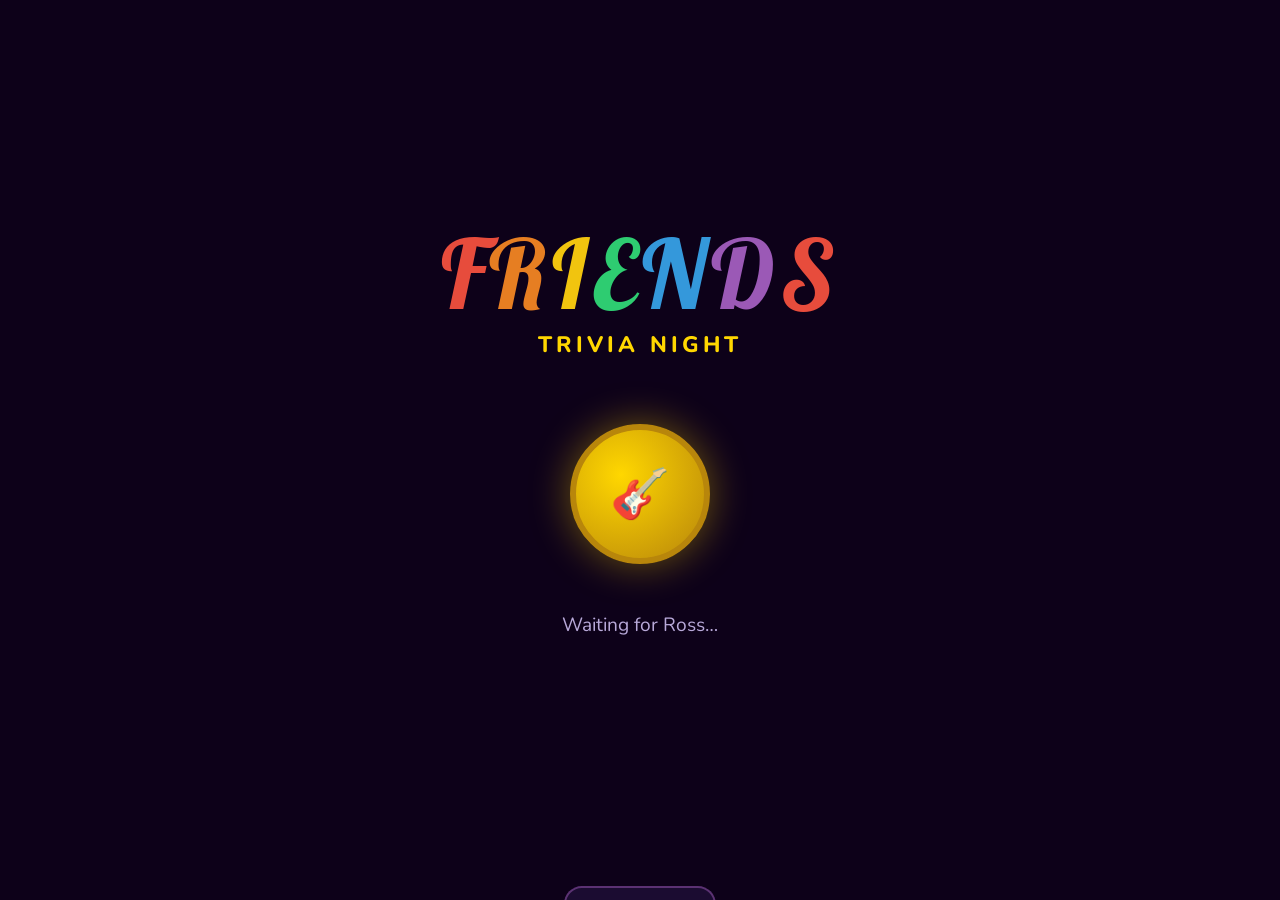
==== templates/game.html @ 620af834 "uploaded" ====
<!DOCTYPE html>
<html lang="en">
<head>
  <meta charset="UTF-8">
  <meta name="viewport" content="width=device-width, initial-scale=1.0">
  <title>Friends Trivia</title>
  <link rel="preconnect" href="https://fonts.googleapis.com">
  <link href="https://fonts.googleapis.com/css2?family=Lobster&family=Nunito:wght@400;600;700;800;900&display=swap" rel="stylesheet">
  <link rel="stylesheet" href="/static/style.css">
</head>
<body>

  <!-- Persistent scoreboard -->
  <div id="scoreboard">
    <div class="score-team" id="score-a">
      <span class="name" id="score-a-name">Team A</span>
      <span class="pts" id="score-a-pts">0</span>
    </div>
    <div class="score-divider">
      <div class="friends-logo" style="font-size:1.6rem;">
        <span class="f">F</span><span class="r">R</span><span class="i">I</span><span class="e">E</span><span class="n">N</span><span class="d">D</span><span class="s">S</span>
      </div>
    </div>
    <div class="score-team" id="score-b" style="text-align:right;">
      <span class="name" id="score-b-name">Team B</span>
      <span class="pts" id="score-b-pts">0</span>
    </div>
  </div>

  <!-- Ross commentary toast -->
  <div id="ross-toast">
    <div class="ross-label">Ross says…</div>
    <div id="ross-toast-text"></div>
  </div>

  <!-- ═══════════════════════════════════════════════════════
       SCREEN: Coin Toss
  ════════════════════════════════════════════════════════ -->
  <div class="screen active" id="screen-coin-toss">
    <div class="friends-logo" style="margin-bottom:0.5rem;">
      <span class="f">F</span><span class="r">R</span><span class="i">I</span><span class="e">E</span><span class="n">N</span><span class="d">D</span><span class="s">S</span>
    </div>
    <p style="color:var(--primary);font-weight:800;letter-spacing:0.18em;text-transform:uppercase;margin-bottom:2rem;">Trivia Night</p>

    <div class="coin-container">
      <div class="coin" id="coin">🎸</div>
    </div>

    <div id="toss-status" style="font-size:1.2rem;color:var(--muted);min-height:2em;margin-top:1rem;">
      Waiting for Ross…
    </div>
    <div class="coin-result hidden" id="toss-result"></div>

    <div class="btn-row mt-lg">
      <button class="btn btn-primary hidden" id="toss-continue-btn" onclick="showBoard()">
        Let's Play! 🎉
      </button>
    </div>
  </div>

  <!-- ═══════════════════════════════════════════════════════
       SCREEN: Board (category selection)
  ════════════════════════════════════════════════════════ -->
  <div class="screen with-scoreboard" id="screen-board">
    <div class="label-chip" id="board-phase-label">Phase 1 – Main Board</div>
    <div class="board-turn-label" id="board-turn-label">Team A – choose a category!</div>
    <div class="category-grid" id="category-grid"></div>
    <p class="mt-md" style="font-size:0.9rem;">Questions remaining are those about the opposing team's players.</p>
  </div>

  <!-- ═══════════════════════════════════════════════════════
       SCREEN: Question (timer running)
  ════════════════════════════════════════════════════════ -->
  <div class="screen with-scoreboard" id="screen-question">
    <div class="label-chip" id="q-category-label">Category</div>
    <div class="about-badge" id="q-about-badge">
      👤 This question is about: <span class="person-name" id="q-person-name">Name</span>
    </div>

    <p class="question-text fade-in" id="q-text">Question text here</p>

    <div class="timer-wrap">
      <div class="timer-top">
        <div class="timer-val" id="timer-val">15</div>
      </div>
      <div class="timer-bar-bg">
        <div class="timer-bar-fill" id="timer-bar" style="width:100%"></div>
      </div>
    </div>

    <div class="btn-row">
      <button class="btn btn-buzz" id="buzz-btn" onclick="buzzIn()">
        🎤 BUZZ IN!
      </button>
    </div>

    <div id="timeout-msg" class="hidden mt-md" style="color:var(--incorrect);font-size:1.3rem;font-weight:800;">
      ⏰ Time's Up!
    </div>
  </div>

  <!-- ═══════════════════════════════════════════════════════
       SCREEN: Reveal answer + self-report
  ════════════════════════════════════════════════════════ -->
  <div class="screen with-scoreboard" id="screen-reveal">
    <div class="label-chip" id="reveal-category-label">Category</div>
    <div class="about-badge" id="reveal-about-badge">
      👤 This question is about: <span class="person-name" id="reveal-person-name">Name</span>
    </div>

    <p class="question-text" id="reveal-q-text" style="color:var(--muted);"></p>

    <!-- Reveal button (before reveal) -->
    <div id="reveal-btn-wrap">
      <button class="btn btn-reveal" onclick="showAnswer()">
        👁 Reveal Answer
      </button>
    </div>

    <!-- Answer box (hidden until reveal) -->
    <div class="answer-box hidden fade-in" id="answer-box">
      <div class="label">Correct Answer</div>
      <div class="answer-text" id="answer-text">Answer here</div>
    </div>

    <!-- Self-report (hidden until reveal) -->
    <div class="hidden" id="self-report-wrap">
      <p class="self-report-prompt" id="self-report-prompt">Did <strong id="answering-team-name">Team A</strong> get it right?</p>
      <div class="btn-row">
        <button class="btn btn-correct" onclick="reportResult(true)">✓ Correct</button>
        <button class="btn btn-incorrect" onclick="reportResult(false)">✗ Incorrect</button>
      </div>
    </div>
  </div>

  <!-- ═══════════════════════════════════════════════════════
       SCREEN: Lightning Intro
  ════════════════════════════════════════════════════════ -->
  <div class="screen with-scoreboard" id="screen-lightning-intro">
    <div class="lightning-bolt">⚡</div>
    <h1 style="color:var(--primary);margin-top:0.5rem;">Lightning Round!</h1>
    <p id="lightning-intro-msg" style="max-width:600px;margin:1rem auto;">Get ready for 30 seconds of rapid-fire questions!</p>

    <div class="final-scores" id="lightning-intro-scores"></div>

    <div class="btn-row mt-lg">
      <button class="btn btn-primary" id="lightning-start-btn" onclick="startLightningForTeam(state.lightningTeamOrder[0])">
        ⚡ Start Lightning Round!
      </button>
    </div>
  </div>

  <!-- ═══════════════════════════════════════════════════════
       SCREEN: Lightning Question
  ════════════════════════════════════════════════════════ -->
  <div class="screen with-scoreboard" id="screen-lightning">
    <div class="lightning-header">
      <div class="lightning-team-label" id="lightning-team-label">Team A's Turn</div>
      <div class="lightning-score-display">
        Score: <span class="pts" id="lightning-score-pts">0</span>
      </div>
    </div>

    <div class="timer-wrap" style="max-width:800px;">
      <div class="timer-top">
        <div class="timer-val" id="lightning-timer-val">30</div>
      </div>
      <div class="timer-bar-bg">
        <div class="timer-bar-fill" id="lightning-timer-bar" style="width:100%"></div>
      </div>
    </div>

    <div class="lightning-q-box fade-in" id="lightning-q-box">
      <div class="lightning-about" id="lightning-about">About: NAME</div>
      <div class="lightning-question" id="lightning-question">Question text…</div>
    </div>

    <div class="btn-row">
      <button class="btn btn-correct" onclick="lightningResult(true)">✓ Correct</button>
      <button class="btn btn-skip" onclick="lightningResult(false)">→ Skip</button>
    </div>
  </div>

  <!-- ═══════════════════════════════════════════════════════
       SCREEN: Lightning Team Switch
  ════════════════════════════════════════════════════════ -->
  <div class="screen with-scoreboard" id="screen-lightning-switch">
    <div class="lightning-bolt">⚡</div>
    <h2 id="lightning-switch-title" style="color:var(--primary);margin-top:0.5rem;">Time's Up!</h2>
    <p id="lightning-switch-msg" style="margin:1rem 0;">Getting ready for the next team…</p>
    <div id="lightning-switch-score" style="font-size:1.5rem;font-weight:900;color:var(--primary);margin:1rem 0;"></div>
    <div class="btn-row mt-lg">
      <button class="btn btn-primary" id="lightning-next-btn">
        Next Team ⚡
      </button>
    </div>
  </div>

  <!-- ═══════════════════════════════════════════════════════
       SCREEN: Game Over
  ════════════════════════════════════════════════════════ -->
  <div class="screen" id="screen-game-over">
    <div class="label-chip">Game Over</div>
    <h2 id="winner-label" style="color:var(--muted);">And the winner is…</h2>
    <div class="winner-name" id="winner-name">🏆</div>

    <div class="final-scores" id="final-scores-display"></div>

    <p id="game-over-msg" style="max-width:600px;margin:0 auto;"></p>

    <div class="play-again-row mt-lg">
      <button class="btn btn-primary" onclick="location.href='/'">Play Again 🎸</button>
    </div>
  </div>

  <script src="/static/game.js"></script>
</body>
</html>
---- static/style.css ----
/* ============================================================
   Friends Trivia – Game Stylesheet
   TV-optimised: large text, high contrast, big touch targets
   ============================================================ */

*, *::before, *::after { box-sizing: border-box; margin: 0; padding: 0; }

:root {
  --bg:           #0d0119;
  --card:         #1c0d33;
  --card-hover:   #2a1550;
  --primary:      #ffd700;
  --accent:       #ff6b35;
  --purple:       #9b59b6;
  --text:         #ffffff;
  --muted:        #b8a9d9;
  --correct:      #27ae60;
  --incorrect:    #e74c3c;
  --timer-ok:     #ffd700;
  --timer-warn:   #ff9500;
  --timer-danger: #e74c3c;
  --radius:       18px;
  --shadow:       0 8px 40px rgba(0,0,0,0.6);
}

html, body {
  width: 100%; height: 100%;
  overflow: hidden;
  background: var(--bg);
  color: var(--text);
  font-family: 'Nunito', sans-serif;
}

/* ── Screen system ─────────────────────────────────────────── */
.screen {
  display: none;
  position: fixed;
  inset: 0;
  flex-direction: column;
  align-items: center;
  justify-content: center;
  padding: 2rem;
  text-align: center;
  overflow-y: auto;
}
.screen.active { display: flex; }

/* ── Scoreboard (top bar, shared across screens) ───────────── */
#scoreboard {
  position: fixed;
  top: 0; left: 0; right: 0;
  z-index: 100;
  display: none;
  background: rgba(13,1,25,0.95);
  border-bottom: 2px solid rgba(255,215,0,0.2);
  padding: 0.6rem 2rem;
  justify-content: space-between;
  align-items: center;
  backdrop-filter: blur(10px);
}
#scoreboard.visible { display: flex; }
.score-team {
  font-size: 1.3rem;
  font-weight: 900;
  letter-spacing: 0.04em;
}
.score-team .name { color: var(--muted); font-size: 0.85rem; font-weight: 700; display: block; }
.score-team .pts  { color: var(--primary); font-size: 2rem; line-height: 1; }
.score-divider    { color: var(--muted); font-size: 1.2rem; font-weight: 700; }

/* Nudge screens down when scoreboard is visible */
.with-scoreboard { padding-top: 6rem; }

/* ── Friends Logo ──────────────────────────────────────────── */
.friends-logo {
  font-family: 'Lobster', cursive;
  font-size: clamp(3rem, 8vw, 6rem);
  line-height: 1;
  letter-spacing: 0.05em;
}
.friends-logo .f { color: #e74c3c; }
.friends-logo .r { color: #e67e22; }
.friends-logo .i { color: #f1c40f; }
.friends-logo .e { color: #2ecc71; }
.friends-logo .n { color: #3498db; }
.friends-logo .d { color: #9b59b6; }
.friends-logo .s { color: #e74c3c; }

/* ── Typography ────────────────────────────────────────────── */
h1 { font-size: clamp(2rem, 5vw, 3.5rem); font-weight: 900; line-height: 1.1; }
h2 { font-size: clamp(1.5rem, 4vw, 2.5rem); font-weight: 800; }
h3 { font-size: clamp(1.2rem, 3vw, 2rem);   font-weight: 700; }
p  { font-size: clamp(1rem, 2.5vw, 1.4rem); color: var(--muted); }

.label-chip {
  display: inline-block;
  background: rgba(255,215,0,0.15);
  border: 1px solid rgba(255,215,0,0.4);
  color: var(--primary);
  font-size: 0.85rem;
  font-weight: 800;
  letter-spacing: 0.15em;
  text-transform: uppercase;
  padding: 0.3rem 0.9rem;
  border-radius: 100px;
  margin-bottom: 0.75rem;
}

/* ── Buttons ───────────────────────────────────────────────── */
.btn {
  display: inline-flex;
  align-items: center;
  justify-content: center;
  gap: 0.5rem;
  border: none;
  border-radius: var(--radius);
  cursor: pointer;
  font-family: 'Nunito', sans-serif;
  font-weight: 900;
  letter-spacing: 0.04em;
  transition: transform 0.15s, box-shadow 0.15s, background 0.2s;
  text-transform: uppercase;
}
.btn:hover  { transform: translateY(-3px); }
.btn:active { transform: translateY(0); }

.btn-primary {
  background: linear-gradient(135deg, var(--primary), #ff8c00);
  color: #0d0119;
  font-size: clamp(1.1rem, 3vw, 1.6rem);
  padding: 0.85rem 2.5rem;
  box-shadow: 0 4px 20px rgba(255,215,0,0.35);
}
.btn-primary:hover { box-shadow: 0 8px 32px rgba(255,215,0,0.55); }

.btn-buzz {
  background: #e74c3c;
  color: white;
  font-size: clamp(1.4rem, 4vw, 2.2rem);
  padding: 1rem 3rem;
  box-shadow: 0 0 30px rgba(231,76,60,0.5);
  animation: pulse-buzz 1.5s infinite;
  border-radius: 20px;
  min-width: 280px;
}
@keyframes pulse-buzz {
  0%, 100% { box-shadow: 0 0 30px rgba(231,76,60,0.5); }
  50%       { box-shadow: 0 0 60px rgba(231,76,60,0.8); }
}

.btn-reveal {
  background: var(--purple);
  color: white;
  font-size: clamp(1.1rem, 3vw, 1.6rem);
  padding: 0.85rem 2.5rem;
  box-shadow: 0 4px 20px rgba(155,89,182,0.4);
}
.btn-reveal:hover { box-shadow: 0 8px 32px rgba(155,89,182,0.6); }

.btn-correct {
  background: var(--correct);
  color: white;
  font-size: clamp(1.1rem, 3vw, 1.5rem);
  padding: 0.85rem 2rem;
  min-width: 200px;
}
.btn-incorrect {
  background: var(--incorrect);
  color: white;
  font-size: clamp(1.1rem, 3vw, 1.5rem);
  padding: 0.85rem 2rem;
  min-width: 200px;
}
.btn-skip {
  background: rgba(255,255,255,0.1);
  border: 2px solid rgba(255,255,255,0.3);
  color: white;
  font-size: clamp(1.1rem, 3vw, 1.5rem);
  padding: 0.85rem 2rem;
  min-width: 180px;
}
.btn-skip:hover { background: rgba(255,255,255,0.2); }

.btn-row {
  display: flex;
  gap: 1rem;
  justify-content: center;
  flex-wrap: wrap;
  margin-top: 1.5rem;
}

/* ── Coin Toss ─────────────────────────────────────────────── */
.coin-container { margin: 2rem 0; perspective: 600px; }
.coin {
  width: 140px; height: 140px;
  background: radial-gradient(circle at 35% 35%, var(--primary), #b8860b);
  border-radius: 50%;
  border: 6px solid #b8860b;
  display: flex; align-items: center; justify-content: center;
  font-size: 3rem;
  margin: 0 auto;
  box-shadow: 0 0 40px rgba(255,215,0,0.4);
  transform-style: preserve-3d;
}
.coin.flipping {
  animation: coin-flip 2.5s ease-in-out forwards;
}
@keyframes coin-flip {
  0%   { transform: rotateY(0); }
  20%  { transform: rotateY(360deg) scale(1.1); }
  40%  { transform: rotateY(720deg) scale(1.05); }
  60%  { transform: rotateY(1080deg) scale(1.1); }
  80%  { transform: rotateY(1440deg) scale(1); }
  100% { transform: rotateY(1800deg) scale(1); }
}
.coin-result {
  font-size: clamp(1.5rem, 4vw, 2.5rem);
  font-weight: 900;
  color: var(--primary);
  margin-top: 1.5rem;
}

/* ── Board ─────────────────────────────────────────────────── */
.board-turn-label {
  font-size: clamp(1.1rem, 3vw, 1.7rem);
  font-weight: 800;
  color: var(--primary);
  margin-bottom: 1.5rem;
}

.category-grid {
  display: grid;
  grid-template-columns: repeat(2, 1fr);
  gap: 1.25rem;
  width: 100%;
  max-width: 760px;
}

.cat-card {
  background: var(--card);
  border: 2px solid rgba(255,215,0,0.15);
  border-radius: var(--radius);
  padding: 1.5rem 1rem;
  cursor: pointer;
  transition: background 0.2s, border-color 0.2s, transform 0.15s, box-shadow 0.2s;
  min-height: 140px;
  display: flex; flex-direction: column;
  align-items: center; justify-content: center;
  gap: 0.5rem;
}
.cat-card:hover {
  background: var(--card-hover);
  border-color: var(--primary);
  transform: translateY(-4px);
  box-shadow: 0 8px 32px rgba(255,215,0,0.2);
}
.cat-card.exhausted {
  opacity: 0.35;
  cursor: not-allowed;
  pointer-events: none;
}
.cat-name {
  font-size: clamp(1.1rem, 3vw, 1.6rem);
  font-weight: 900;
  line-height: 1.2;
  color: var(--text);
}
.cat-count {
  font-size: 0.9rem;
  font-weight: 700;
  color: var(--muted);
  background: rgba(255,255,255,0.08);
  padding: 0.2rem 0.7rem;
  border-radius: 100px;
}

/* ── Question screen ───────────────────────────────────────── */
.about-badge {
  display: flex;
  align-items: center;
  gap: 0.5rem;
  background: rgba(155,89,182,0.2);
  border: 2px solid rgba(155,89,182,0.5);
  border-radius: 100px;
  padding: 0.4rem 1.2rem;
  font-size: clamp(1rem, 2.5vw, 1.4rem);
  font-weight: 800;
  color: #d7bde2;
  margin-bottom: 1rem;
}
.about-badge .person-name { color: #fff; font-size: 1.1em; }

.question-text {
  font-size: clamp(1.3rem, 3.5vw, 2rem);
  font-weight: 700;
  line-height: 1.4;
  max-width: 800px;
  margin-bottom: 1.5rem;
}

/* ── Timer ─────────────────────────────────────────────────── */
.timer-wrap {
  width: 100%;
  max-width: 500px;
  margin: 0 auto 1.5rem;
}
.timer-top {
  display: flex;
  justify-content: flex-end;
  margin-bottom: 0.3rem;
}
.timer-val {
  font-size: 2rem;
  font-weight: 900;
  color: var(--timer-ok);
  min-width: 3ch;
  text-align: right;
  transition: color 0.5s;
}
.timer-bar-bg {
  width: 100%;
  height: 18px;
  background: rgba(255,255,255,0.1);
  border-radius: 100px;
  overflow: hidden;
}
.timer-bar-fill {
  height: 100%;
  background: var(--timer-ok);
  border-radius: 100px;
  transition: width 0.85s linear, background-color 0.5s;
}

/* ── Answer reveal box ─────────────────────────────────────── */
.answer-box {
  background: rgba(255,215,0,0.1);
  border: 2px solid rgba(255,215,0,0.4);
  border-radius: var(--radius);
  padding: 1.25rem 2rem;
  max-width: 640px;
  width: 100%;
  margin-bottom: 1.5rem;
}
.answer-box .label { font-size: 0.85rem; font-weight: 800; letter-spacing: 0.15em; text-transform: uppercase; color: var(--muted); margin-bottom: 0.4rem; }
.answer-box .answer-text { font-size: clamp(1.3rem, 3vw, 2rem); font-weight: 900; color: var(--primary); }

.self-report-prompt {
  font-size: clamp(1rem, 2.5vw, 1.4rem);
  font-weight: 700;
  color: var(--muted);
  margin-bottom: 0.5rem;
}

/* ── Lightning intro ───────────────────────────────────────── */
.lightning-bolt {
  font-size: 5rem;
  animation: bolt-flash 0.6s ease-in-out infinite alternate;
}
@keyframes bolt-flash {
  from { opacity: 0.5; transform: scale(0.9); }
  to   { opacity: 1;   transform: scale(1.1); }
}

/* ── Lightning question screen ─────────────────────────────── */
.lightning-header {
  display: flex;
  justify-content: space-between;
  align-items: center;
  width: 100%;
  max-width: 800px;
  margin-bottom: 1rem;
}
.lightning-team-label {
  font-size: clamp(1.1rem, 3vw, 1.6rem);
  font-weight: 900;
  color: var(--primary);
}
.lightning-score-display {
  font-size: clamp(1rem, 2.5vw, 1.5rem);
  font-weight: 900;
  color: var(--text);
}
.lightning-score-display .pts { color: var(--primary); }

.lightning-q-box {
  background: var(--card);
  border: 2px solid rgba(255,215,0,0.2);
  border-radius: var(--radius);
  padding: 2rem;
  max-width: 800px;
  width: 100%;
  margin-bottom: 1.5rem;
  text-align: left;
}
.lightning-about {
  font-size: 0.9rem;
  font-weight: 800;
  text-transform: uppercase;
  letter-spacing: 0.12em;
  color: var(--purple);
  margin-bottom: 0.5rem;
}
.lightning-question {
  font-size: clamp(1.2rem, 3vw, 1.8rem);
  font-weight: 700;
  line-height: 1.4;
  color: var(--text);
}

/* ── Game over ─────────────────────────────────────────────── */
.winner-name {
  font-size: clamp(2.5rem, 7vw, 5rem);
  font-weight: 900;
  color: var(--primary);
  line-height: 1;
  margin: 0.5rem 0;
}
.final-scores {
  display: flex;
  gap: 2rem;
  justify-content: center;
  flex-wrap: wrap;
  margin: 2rem 0;
}
.final-score-card {
  background: var(--card);
  border: 2px solid rgba(255,215,0,0.2);
  border-radius: var(--radius);
  padding: 1.5rem 2.5rem;
  min-width: 200px;
}
.final-score-card.winner { border-color: var(--primary); box-shadow: 0 0 30px rgba(255,215,0,0.3); }
.final-score-card .team-name { font-size: 1.1rem; font-weight: 700; color: var(--muted); margin-bottom: 0.25rem; }
.final-score-card .score-num { font-size: 3.5rem; font-weight: 900; color: var(--primary); line-height: 1; }

.play-again-row { display: flex; gap: 1rem; justify-content: center; margin-top: 1rem; }

/* ── Ross commentary toast ─────────────────────────────────── */
#ross-toast {
  position: fixed;
  bottom: 1.5rem; left: 50%;
  transform: translateX(-50%) translateY(120%);
  background: rgba(28, 13, 51, 0.97);
  border: 2px solid rgba(155,89,182,0.5);
  border-radius: var(--radius);
  padding: 0.75rem 1.5rem;
  font-size: 1rem;
  font-weight: 700;
  color: var(--muted);
  max-width: 500px;
  text-align: center;
  transition: transform 0.4s cubic-bezier(0.34, 1.56, 0.64, 1);
  z-index: 500;
  pointer-events: none;
}
#ross-toast.show { transform: translateX(-50%) translateY(0); }
#ross-toast .ross-label { color: var(--purple); font-size: 0.8rem; text-transform: uppercase; letter-spacing: 0.15em; margin-bottom: 0.2rem; }

/* ── Transitions ───────────────────────────────────────────── */
.fade-in {
  animation: fadeIn 0.35s ease;
}
@keyframes fadeIn {
  from { opacity: 0; transform: translateY(12px); }
  to   { opacity: 1; transform: translateY(0); }
}

/* ── Utility ───────────────────────────────────────────────── */
.mt-sm { margin-top: 0.5rem;  }
.mt-md { margin-top: 1rem;    }
.mt-lg { margin-top: 1.5rem;  }
.gap-sm { gap: 0.5rem; }
.hidden { display: none !important; }
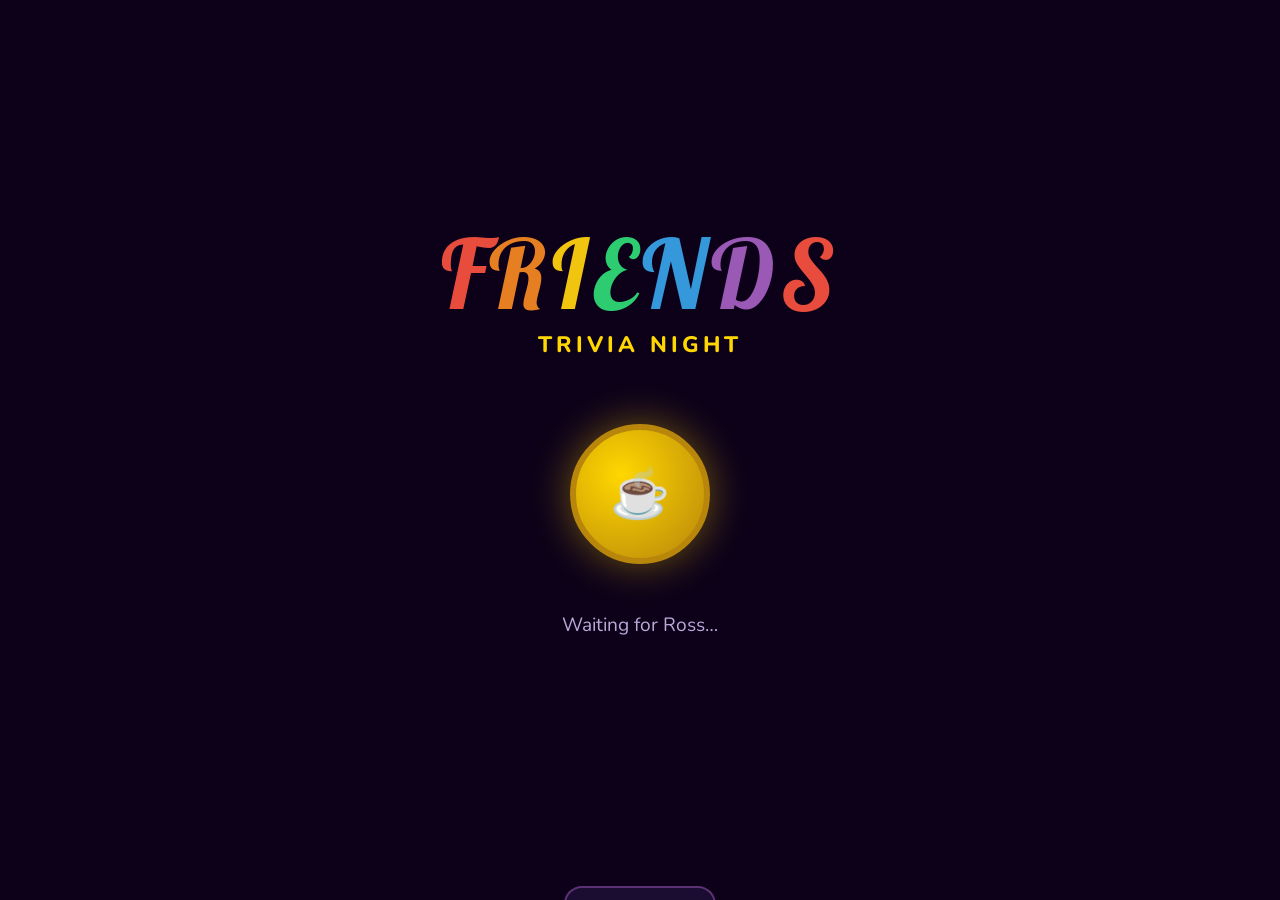
==== commit 39c1608b: "fixes" ====
--- a/templates/game.html
+++ b/templates/game.html
@@ -43,7 +43,10 @@
     <p style="color:var(--primary);font-weight:800;letter-spacing:0.18em;text-transform:uppercase;margin-bottom:2rem;">Trivia Night</p>
 
     <div class="coin-container">
-      <div class="coin" id="coin">🎸</div>
+      <div class="coin" id="coin">
+        <div class="coin-face coin-front">☕</div>
+        <div class="coin-face coin-back">🛋️</div>
+      </div>
     </div>
 
     <div id="toss-status" style="font-size:1.2rem;color:var(--muted);min-height:2em;margin-top:1rem;">
--- a/static/style.css
+++ b/static/style.css
@@ -193,15 +193,24 @@
 .coin-container { margin: 2rem 0; perspective: 600px; }
 .coin {
   width: 140px; height: 140px;
+  border-radius: 50%;
+  margin: 0 auto;
+  transform-style: preserve-3d;
+  position: relative;
+}
+.coin-face {
+  position: absolute;
+  inset: 0;
+  border-radius: 50%;
   background: radial-gradient(circle at 35% 35%, var(--primary), #b8860b);
-  border-radius: 50%;
   border: 6px solid #b8860b;
   display: flex; align-items: center; justify-content: center;
   font-size: 3rem;
-  margin: 0 auto;
   box-shadow: 0 0 40px rgba(255,215,0,0.4);
-  transform-style: preserve-3d;
-}
+  backface-visibility: hidden;
+  -webkit-backface-visibility: hidden;
+}
+.coin-back { transform: rotateY(180deg); }
 .coin.flipping {
   animation: coin-flip 2.5s ease-in-out forwards;
 }
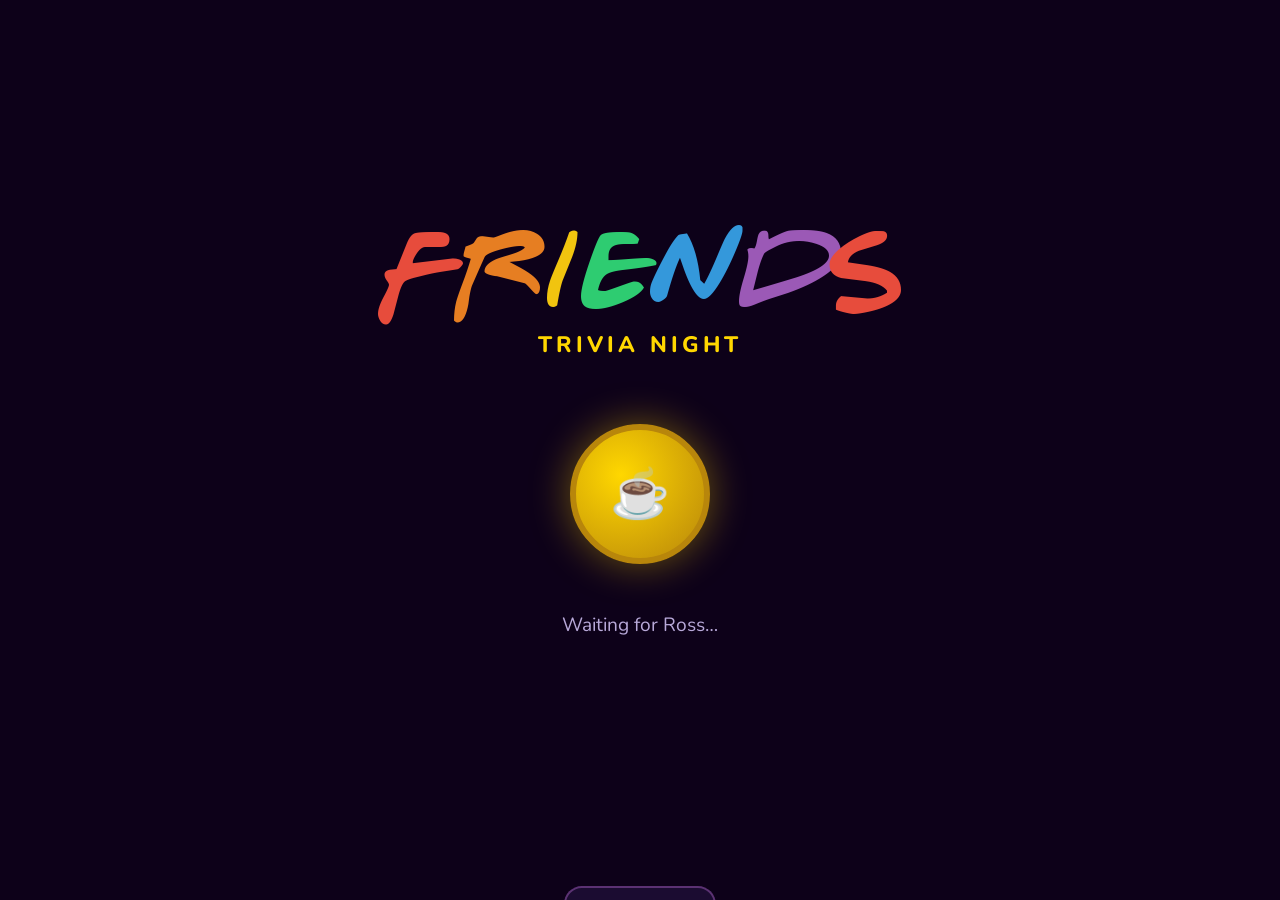
==== commit eb7401ce: "m" ====
--- a/templates/game.html
+++ b/templates/game.html
@@ -5,8 +5,8 @@
   <meta name="viewport" content="width=device-width, initial-scale=1.0">
   <title>Friends Trivia</title>
   <link rel="preconnect" href="https://fonts.googleapis.com">
-  <link href="https://fonts.googleapis.com/css2?family=Lobster&family=Nunito:wght@400;600;700;800;900&display=swap" rel="stylesheet">
-  <link rel="stylesheet" href="/static/style.css">
+  <link href="https://fonts.googleapis.com/css2?family=Nunito:wght@400;600;700;800;900&display=swap" rel="stylesheet">
+  <link rel="stylesheet" href="/static/style.css?v=2">
 </head>
 <body>
 
--- a/static/style.css
+++ b/static/style.css
@@ -4,6 +4,12 @@
    ============================================================ */
 
 *, *::before, *::after { box-sizing: border-box; margin: 0; padding: 0; }
+
+@font-face {
+  font-family: 'Friends';
+  src: url('/static/fonts/friends.ttf') format('truetype');
+  font-display: swap;
+}
 
 :root {
   --bg:           #0d0119;
@@ -73,7 +79,7 @@
 
 /* ── Friends Logo ──────────────────────────────────────────── */
 .friends-logo {
-  font-family: 'Lobster', cursive;
+  font-family: 'Friends', sans-serif;
   font-size: clamp(3rem, 8vw, 6rem);
   line-height: 1;
   letter-spacing: 0.05em;
@@ -337,7 +343,7 @@
   height: 100%;
   background: var(--timer-ok);
   border-radius: 100px;
-  transition: width 0.85s linear, background-color 0.5s;
+  transition: background-color 0.5s;
 }
 
 /* ── Answer reveal box ─────────────────────────────────────── */
